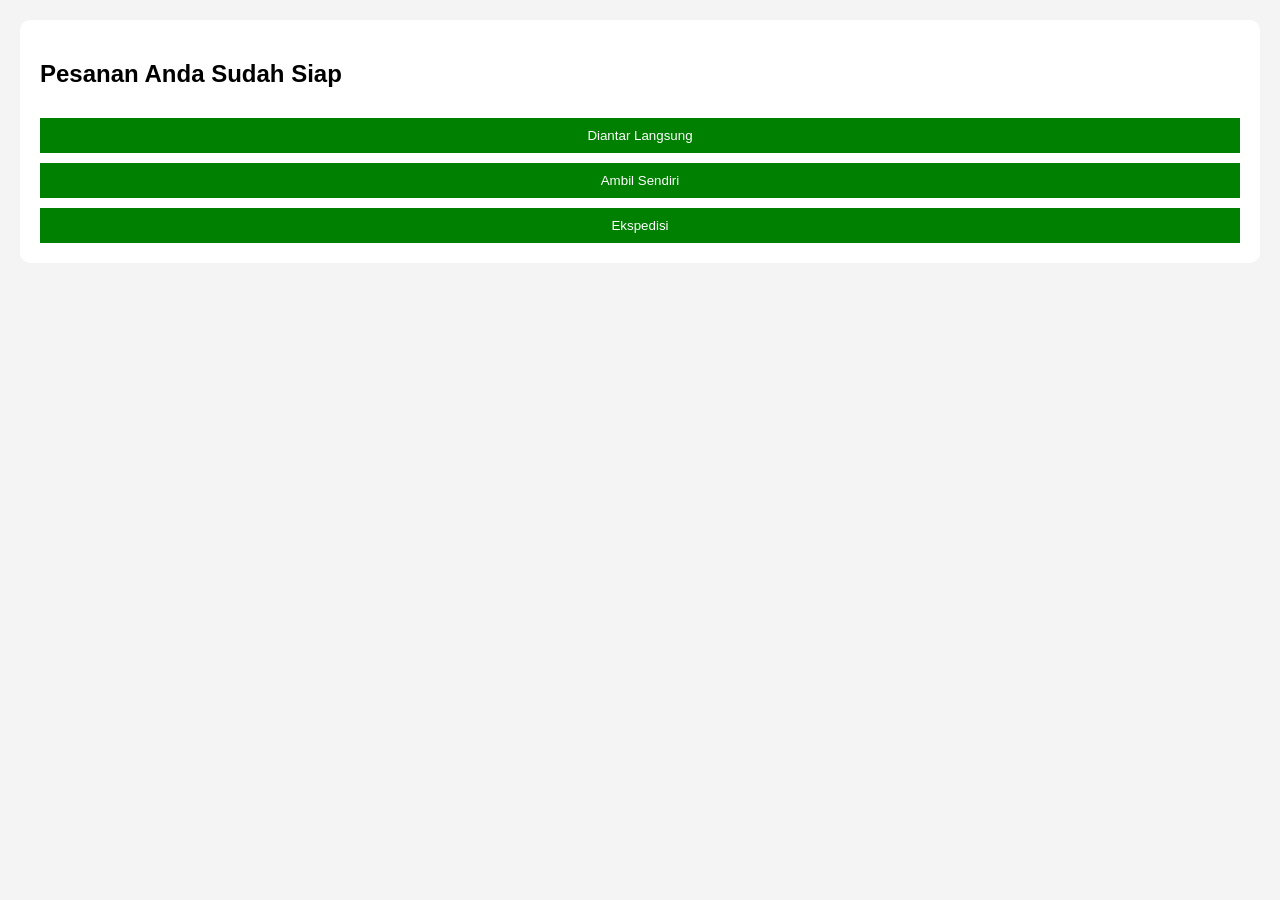
==== siap.html @ a08f1f9c "Add siap.html for order readiness page" ====
<!DOCTYPE html>
<html>
<head>
  <title>Pesanan Siap - Percetakan Serasi</title>
  <link rel="stylesheet" href="style.css">
</head>
<body>

  <div class="form-section">
    <h2>Pesanan Anda Sudah Siap</h2>

    <p id="info"></p>

    <button onclick="kirim('antar')">Diantar Langsung</button>
    <button onclick="kirim('ambil')">Ambil Sendiri</button>
    <button onclick="kirim('ekspedisi')">Ekspedisi</button>
  </div>

  <script src="config.js"></script>
  <script src="siap.js"></script>

</body>
</html>
---- style.css ----
body {
  font-family: Arial;
  margin: 0;
  background: #f4f4f4;
}

.header {
  background: #0f172a;
  color: white;
  text-align: center;
  padding: 20px;
}

.gallery {
  padding: 20px;
}

.grid {
  display: grid;
  grid-template-columns: repeat(2, 1fr);
  gap: 10px;
}

.card {
  background: white;
  padding: 10px;
  border-radius: 10px;
  text-align: center;
  cursor: pointer;
}

.card img {
  width: 100%;
  border-radius: 10px;
}

.form-section {
  padding: 20px;
  background: white;
  margin: 20px;
  border-radius: 10px;
}

input, textarea {
  width: 100%;
  margin: 5px 0;
  padding: 10px;
}

button {
  padding: 10px;
  margin-top: 10px;
  width: 100%;
  background: green;
  color: white;
  border: none;
  cursor: pointer;
}

.btn {
  background: blue;
}
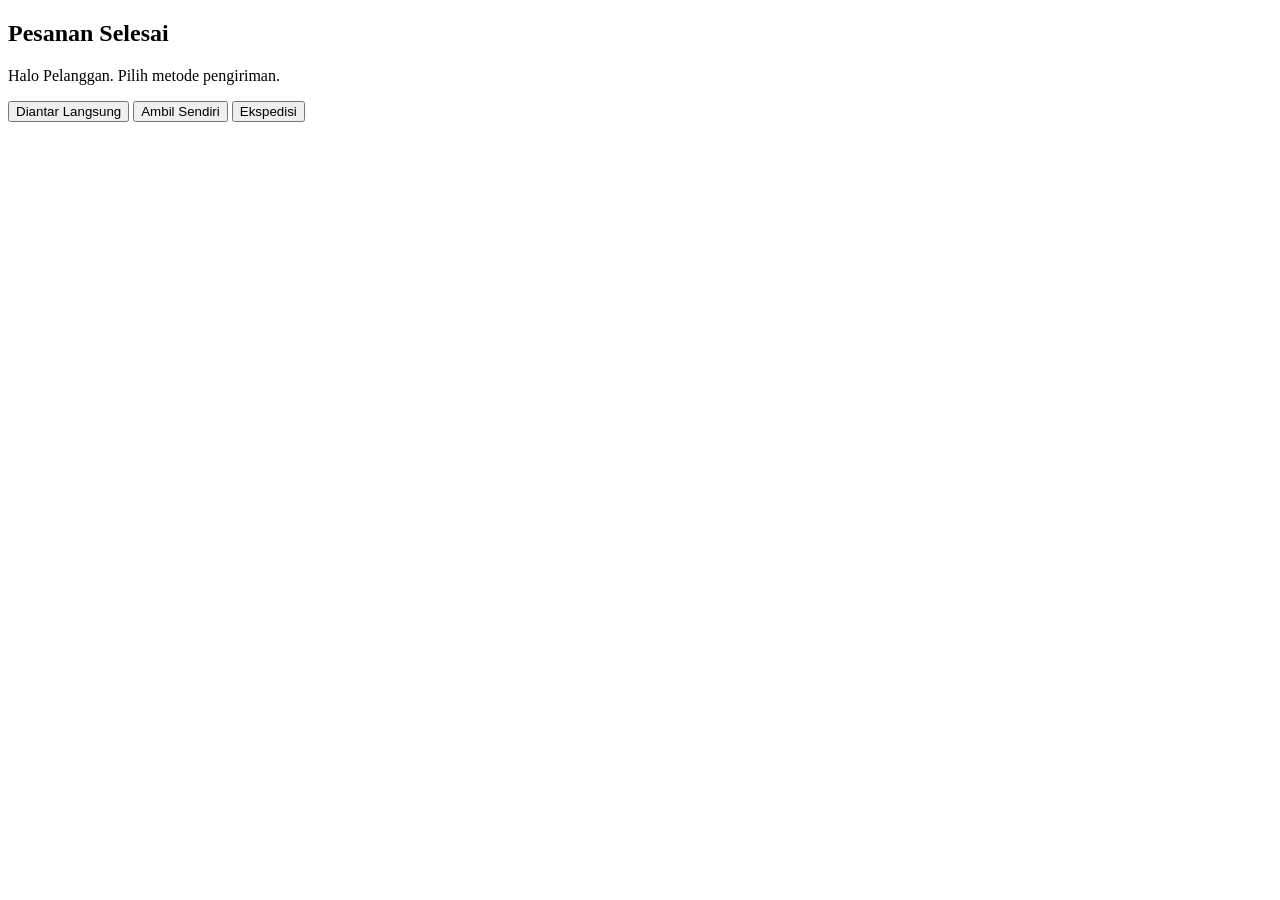
==== commit 53e5d3c4: "Update title and headings in siap.html" ====
--- a/siap.html
+++ b/siap.html
@@ -1,23 +1,20 @@
 <!DOCTYPE html>
 <html>
 <head>
-  <title>Pesanan Siap - Percetakan Serasi</title>
-  <link rel="stylesheet" href="style.css">
+<title>Pesanan Siap</title>
 </head>
 <body>
 
-  <div class="form-section">
-    <h2>Pesanan Anda Sudah Siap</h2>
+<h2>Pesanan Selesai</h2>
 
-    <p id="info"></p>
+<p id="info"></p>
 
-    <button onclick="kirim('antar')">Diantar Langsung</button>
-    <button onclick="kirim('ambil')">Ambil Sendiri</button>
-    <button onclick="kirim('ekspedisi')">Ekspedisi</button>
-  </div>
+<button onclick="kirim('antar')">Diantar Langsung</button>
+<button onclick="kirim('ambil')">Ambil Sendiri</button>
+<button onclick="kirim('ekspedisi')">Ekspedisi</button>
 
-  <script src="config.js"></script>
-  <script src="siap.js"></script>
+<script src="config.js"></script>
+<script src="siap.js"></script>
 
 </body>
 </html>
